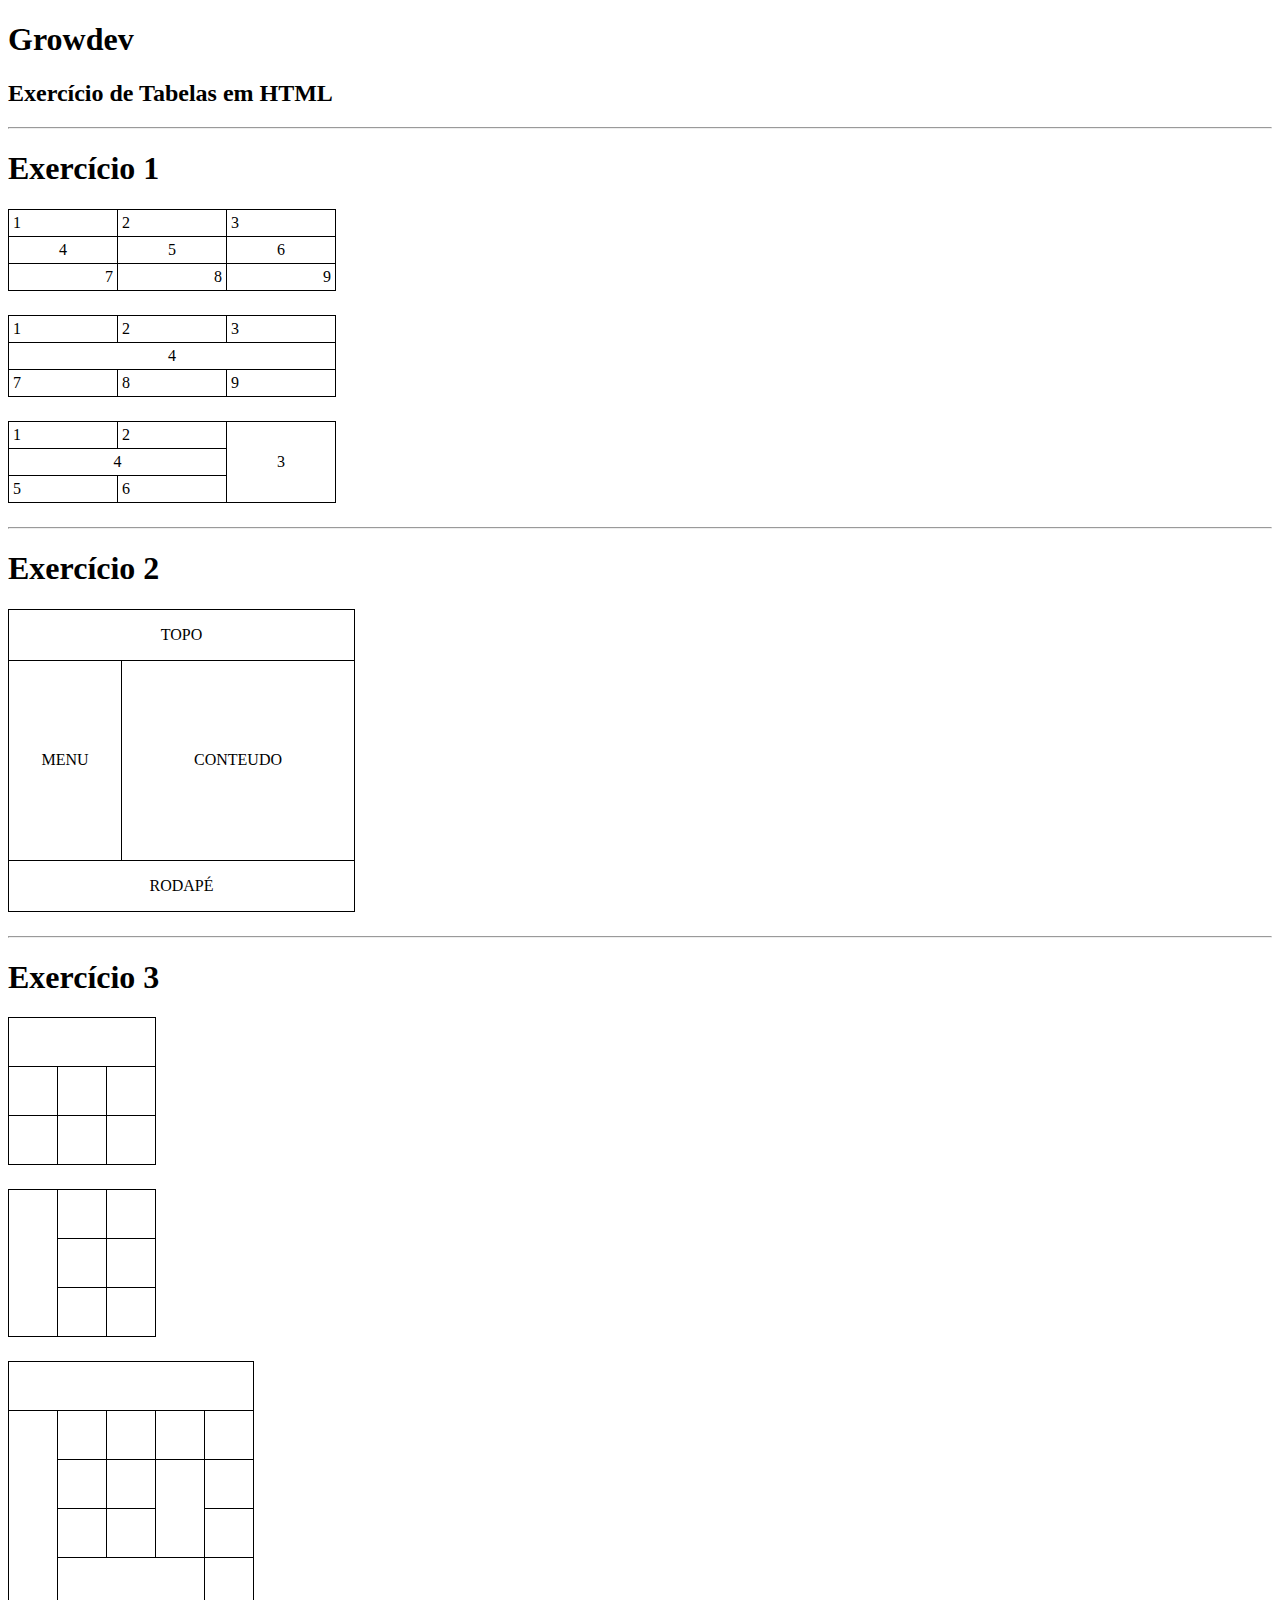
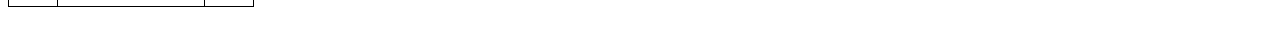
==== exercicio-tabelas.html @ fe312419 "Criação do projeto" ====
<!DOCTYPE html>
<html lang="en">
    <head>
        <meta charset="UTF-8" />
        <meta http-equiv="X-UA-Compatible" content="IE=edge" />
        <meta name="viewport" content="width=device-width, initial-scale=1.0" />
        <title>Growdev - Exercício tabelas</title>

        <style>
            table {
                border-collapse: collapse;
                margin-bottom: 24px;
            }

            table,
            tr,
            td,
            th {
                border: 1px solid black;
            }

            tr,
            td,
            th {
                padding: 4px;
            }

            table td {
                width: 100px;
            }

            #ex2 {
                text-align: center;
            }

            #ex2 td {
                padding: 16px;
            }

            .ex3 td {
                height: 40px;
                width: 40px;
            }
        </style>
    </head>
    <body>
        <header>
            <h1>Growdev</h1>
            <h2>Exercício de Tabelas em HTML</h2>
        </header>

        <hr />

        <main>
            <section>
                <h1>Exercício 1</h1>
                <table id="ex1-parte1">
                    <tbody>
                        <tr style="text-align: left">
                            <td>1</td>
                            <td>2</td>
                            <td>3</td>
                        </tr>
                        <tr style="text-align: center">
                            <td>4</td>
                            <td>5</td>
                            <td>6</td>
                        </tr>
                        <tr style="text-align: right">
                            <td>7</td>
                            <td>8</td>
                            <td>9</td>
                        </tr>
                    </tbody>
                </table>

                <table id="ex1-parte2">
                    <tbody>
                        <tr>
                            <td>1</td>
                            <td>2</td>
                            <td>3</td>
                        </tr>
                        <tr style="text-align: center">
                            <td colspan="3">4</td>
                        </tr>
                        <tr>
                            <td>7</td>
                            <td>8</td>
                            <td>9</td>
                        </tr>
                    </tbody>
                </table>

                <table id="ex1-parte3">
                    <tbody>
                        <tr>
                            <td>1</td>
                            <td>2</td>
                            <td style="text-align: center" rowspan="3">3</td>
                        </tr>
                        <tr style="text-align: center">
                            <td colspan="2">4</td>
                        </tr>
                        <tr>
                            <td>5</td>
                            <td>6</td>
                        </tr>
                    </tbody>
                </table>
            </section>

            <hr />

            <section>
                <h1>Exercício 2</h1>

                <table id="ex2">
                    <tbody>
                        <tr>
                            <td colspan="2">TOPO</td>
                        </tr>
                        <tr style="height: 200px">
                            <td style="width: 80px">MENU</td>
                            <td style="width: 200px">CONTEUDO</td>
                        </tr>
                        <tr>
                            <td colspan="2">RODAPÉ</td>
                        </tr>
                    </tbody>
                </table>
            </section>

            <hr />

            <section>
                <h1>Exercício 3</h1>

                <table class="ex3">
                    <tr>
                        <td colspan="3"></td>
                    </tr>
                    <tr>
                        <td></td>
                        <td></td>
                        <td></td>
                    </tr>
                    <tr>
                        <td></td>
                        <td></td>
                        <td></td>
                    </tr>
                </table>

                <table class="ex3">
                    <tr>
                        <td rowspan="3"></td>
                        <td></td>
                        <td></td>
                    </tr>
                    <tr>
                        <td></td>
                        <td></td>
                    </tr>
                    <tr>
                        <td></td>
                        <td></td>
                    </tr>
                </table>

                <table class="ex3">
                    <tr>
                        <td colspan="5"></td>
                    </tr>
                    <tr>
                        <td rowspan="4"></td>
                        <td></td>
                        <td></td>
                        <td></td>
                        <td></td>
                    </tr>
                    <tr>
                        <td></td>
                        <td></td>
                        <td rowspan="2"></td>
                        <td></td>
                    </tr>
                    <tr>
                        <td></td>
                        <td></td>
                        <td></td>
                    </tr>
                    <tr>
                        <td colspan="3"></td>
                        <td></td>
                    </tr>
                </table>
            </section>
        </main>
    </body>
</html>
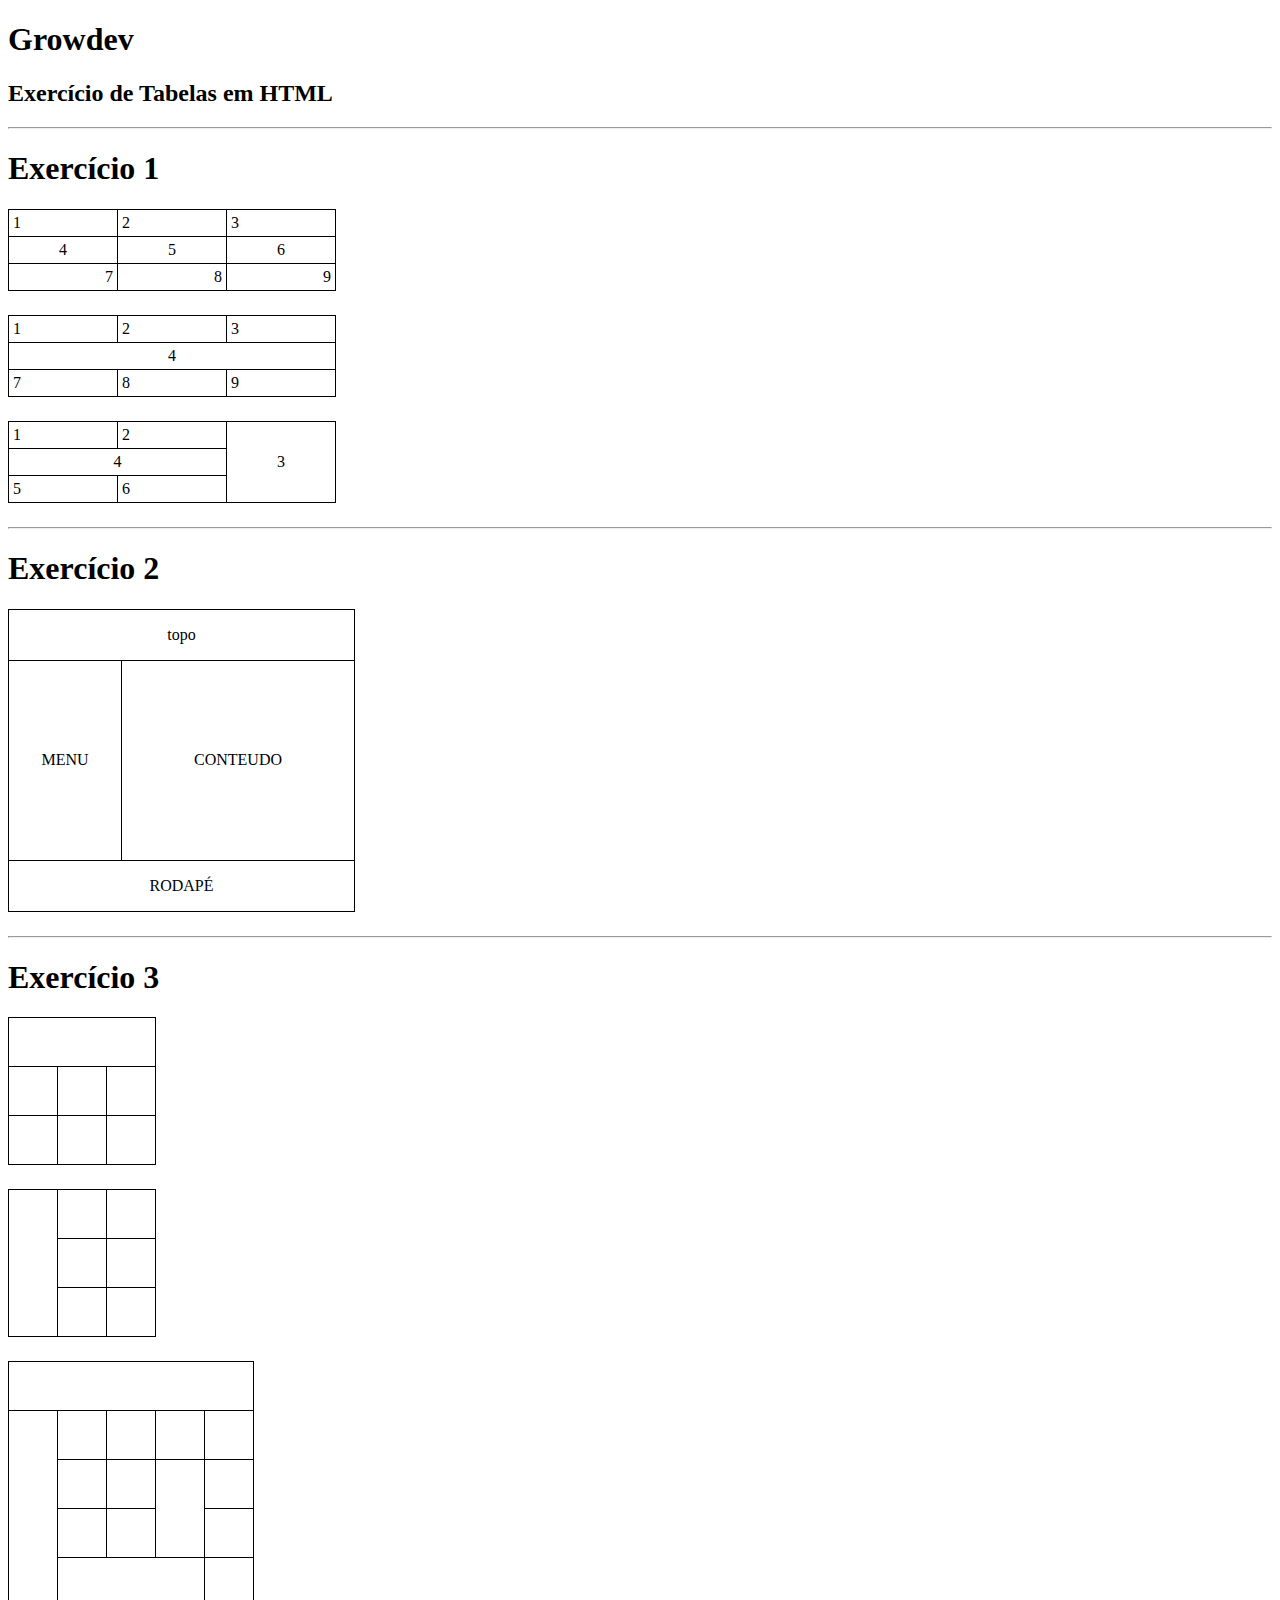
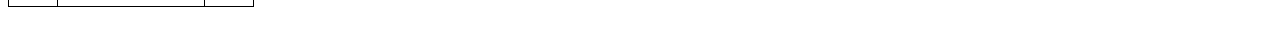
==== commit b4056587: "alteração do nome topo no exercício 2" ====
--- a/exercicio-tabelas.html
+++ b/exercicio-tabelas.html
@@ -118,7 +118,7 @@
                 <table id="ex2">
                     <tbody>
                         <tr>
-                            <td colspan="2">TOPO</td>
+                            <td colspan="2">topo</td>
                         </tr>
                         <tr style="height: 200px">
                             <td style="width: 80px">MENU</td>
